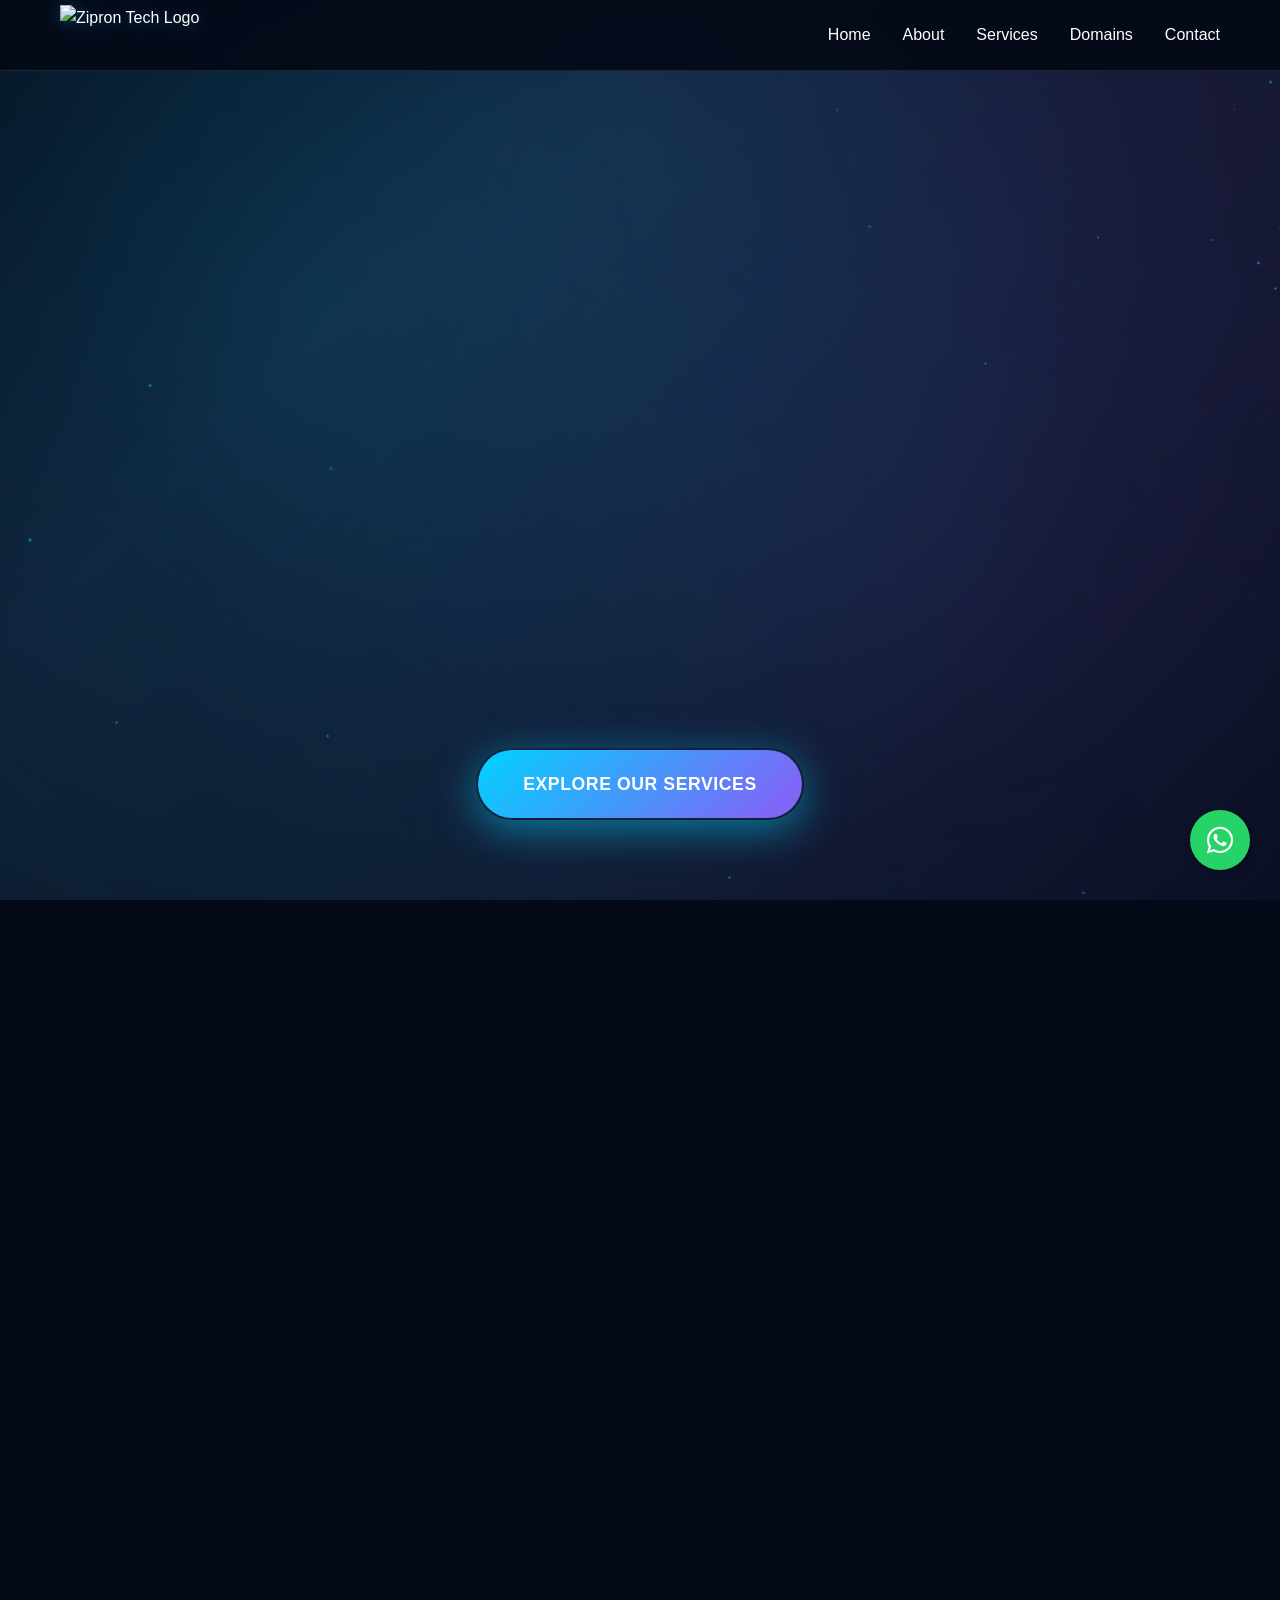
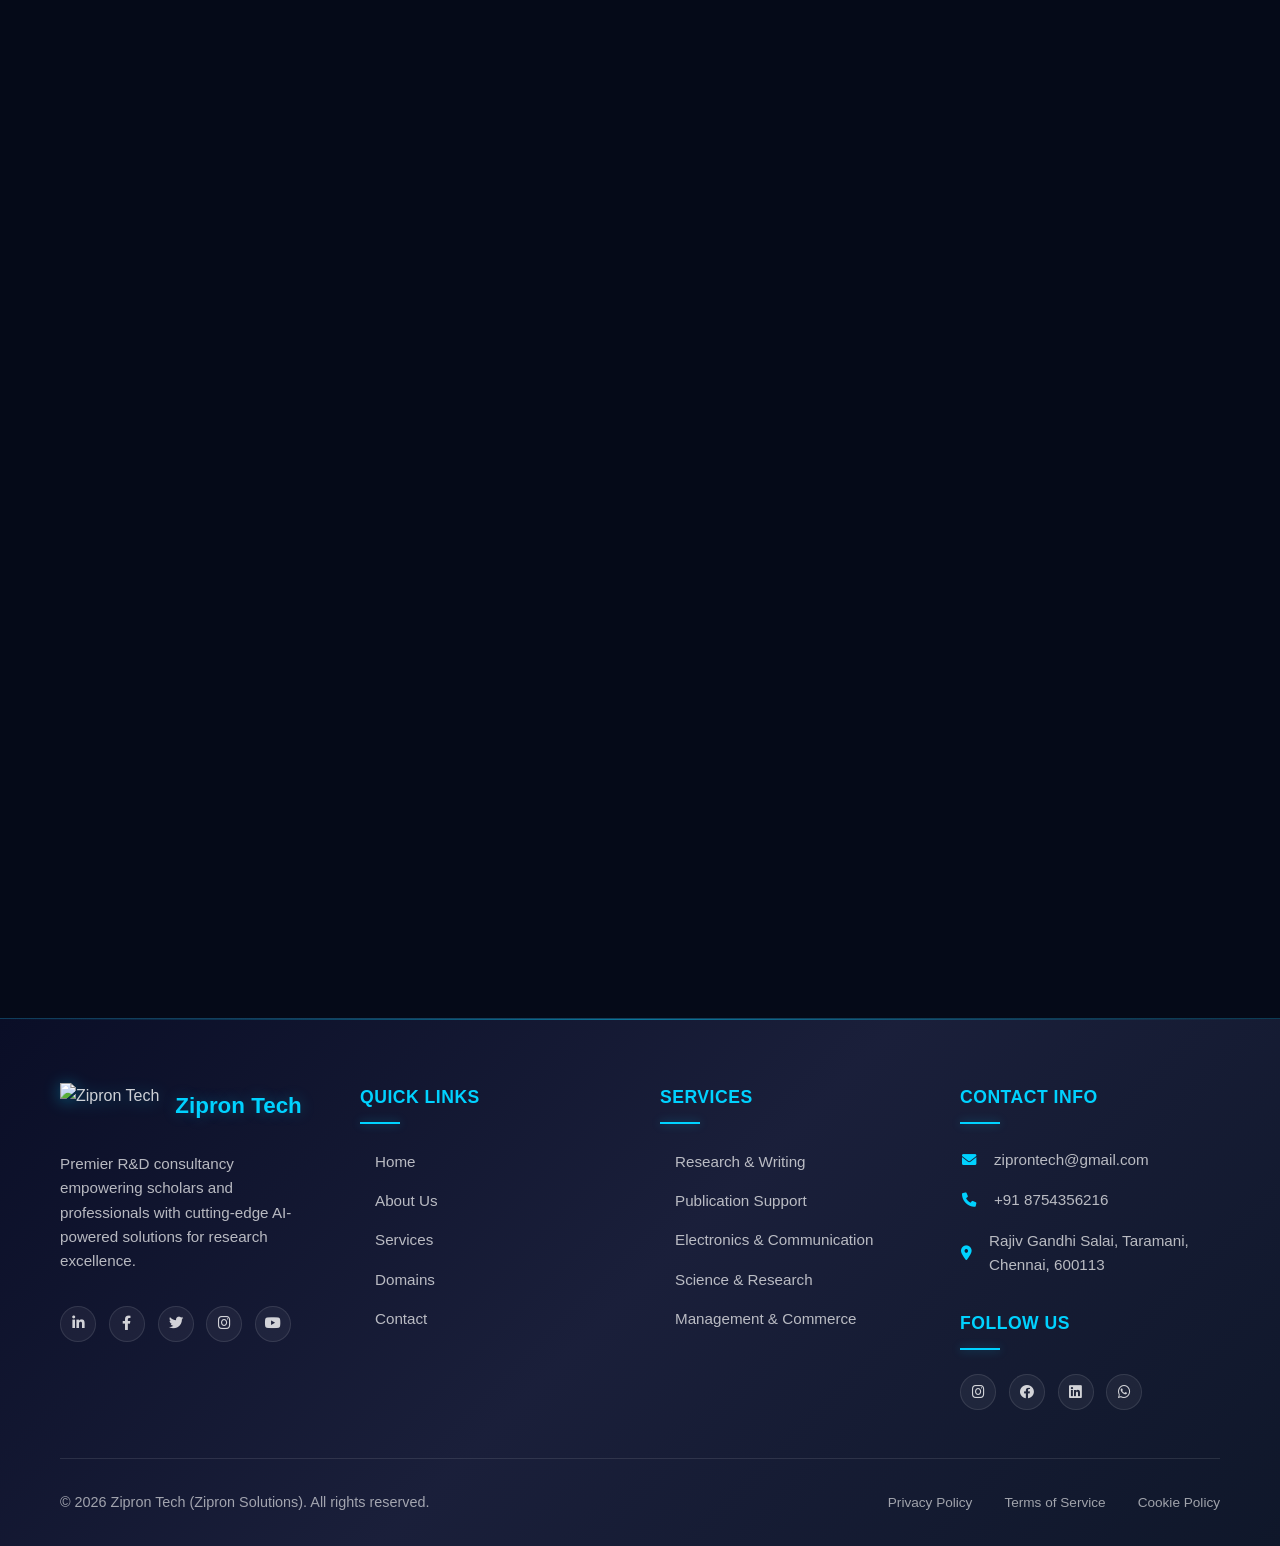
==== index.html @ ecd7d865 "Add files via upload" ====
<!DOCTYPE html>
<html lang="en">
<head>
    <meta charset="UTF-8">
    <meta name="viewport" content="width=device-width, initial-scale=1.0">
    <title>Zipron Tech - Smart Solutions. Faster Results.</title>
    <link rel="stylesheet" href="styles.css">
    <link href="https://cdnjs.cloudflare.com/ajax/libs/font-awesome/6.0.0/css/all.min.css" rel="stylesheet">
</head>
<body>
    <!-- Header & Navigation -->
    <header class="navbar">
        <div class="nav-container">
            <div class="logo">
                <img src="images/re.png" alt="Zipron Tech Logo" class="logo-img">
            </div>
            <nav class="nav-menu">
                <ul>
                    <li><a href="#home" class="nav-link">Home</a></li>
                    <li><a href="#about" class="nav-link">About</a></li>
                    <li><a href="#services" class="nav-link">Services</a></li>
                    <li><a href="#domains" class="nav-link">Domains</a></li>
                    <li><a href="#contact" class="nav-link">Contact</a></li>
                </ul>
            </nav>
            <div class="hamburger">
                <span class="bar"></span>
                <span class="bar"></span>
                <span class="bar"></span>
            </div>
        </div>
    </header>

    <!-- Hero Section -->
    <section id="home" class="hero">
        <div class="hero-bg">
            <img src="images/im.jpeg" alt="Zipron Tech Background" class="hero-bg-image">
        </div>
        <div class="hero-content">
            <a href="#services" class="cta-button">Explore Our Services</a>
        </div>
    </section>

    <!-- About Us Section -->
    <section id="about" class="about section">
        <div class="container">
            <h2 class="section-title">About Us</h2>
            <div class="about-content">
                <div class="about-card glass-card">
                    <div class="card-icon">
                        <i class="fas fa-rocket"></i>
                    </div>
                    <h3>Who We Are</h3>
                    <p>A premier R&D consultancy empowering scholars, PhD candidates, and professionals with cutting-edge research solutions.</p>
                </div>
                <div class="about-card glass-card">
                    <div class="card-icon">
                        <i class="fas fa-bullseye"></i>
                    </div>
                    <h3>Our Mission</h3>
                    <p>To be a trusted research partner delivering excellence, innovation, and affordability in academic and professional research.</p>
                </div>
                <div class="about-card glass-card">
                    <div class="card-icon">
                        <i class="fas fa-eye"></i>
                    </div>
                    <h3>Our Vision</h3>
                    <p>To be a globally recognized leader in PhD research consultancy, transforming ideas into impactful research outcomes.</p>
                </div>
            </div>
        </div>
    </section>

    <!-- Services Section -->
    <section id="services" class="services section">
        <div class="container">
            <h2 class="section-title">Our Services</h2>
            <div class="services-grid">
                <div class="service-category glass-card">
                    <div class="service-image">
                        <img src="images/ research.jpeg" alt="Research & Writing Services">
                    </div>
                    <h3><i class="fas fa-pen-nib"></i> Research & Writing</h3>
                    <ul>
                        <li>Review Papers</li>
                        <li>Thesis Writing</li>
                        <li>Synopsis Preparation</li>
                        <li>Proposal Writing</li>
                    </ul>
                </div>
                <div class="service-category glass-card">
                    <div class="service-image">
                        <img src="images/jr.jpeg" alt="Publication Support Services">
                    </div>
                    <h3><i class="fas fa-book-open"></i> Publication Support</h3>
                    <ul>
                        <li>Scopus/SCI/UGC Formatting</li>
                        <li>Plagiarism Checking</li>
                        <li>Reviewer Comment Handling</li>
                        <li>Journal Selection</li>
                    </ul>
                </div>
                <div class="service-category glass-card">
                    <div class="service-image">
                        <img src="images/el.jpeg" alt="Electronics & Communication Services">
                    </div>
                    <h3><i class="fas fa-microchip"></i> Electronics & Communication</h3>
                    <ul>
                        <li>Circuit Design</li>
                        <li>VLSI Design</li>
                        <li>Signal Processing</li>
                        <li>Communication Systems</li>
                    </ul>
                </div>
                <div class="service-category glass-card">
                    <div class="service-image">
                        <img src="images/sci.jpeg" alt="Science & Research Services">
                    </div>
                    <h3><i class="fas fa-flask"></i> Science & Research</h3>
                    <ul>
                        <li>Laboratory Research</li>
                        <li>Data Analysis</li>
                        <li>Experimental Design</li>
                        <li>Scientific Writing</li>
                    </ul>
                </div>
                <div class="service-category glass-card">
                    <div class="service-image">
                        <img src="images/mn.jpeg" alt="Management & Commerce Services">
                    </div>
                    <h3><i class="fas fa-briefcase"></i> Management & Commerce</h3>
                    <ul>
                        <li>Business Analysis</li>
                        <li>Market Research</li>
                        <li>Financial Modeling</li>
                        <li>Strategic Planning</li>
                    </ul>
                </div>
                <div class="service-category glass-card">
                    <div class="service-image">
                        <img src="images/art.jpeg" alt="Arts, Humanities & Other Fields">
                    </div>
                    <h3><i class="fas fa-palette"></i> Arts, Humanities & Other Fields</h3>
                    <ul>
                        <li>Literature Review</li>
                        <li>Cultural Studies</li>
                        <li>Creative Writing</li>
                        <li>Critical Analysis</li>
                    </ul>
                </div>
            </div>
        </div>
    </section>

    <!-- Domains Section -->
    <section id="domains" class="domains section">
        <div class="container">
            <h2 class="section-title">Specialized Domains</h2>
            <div class="domain-tabs">
                <button class="tab-btn active" data-tab="engineering">Engineering</button>
                <button class="tab-btn" data-tab="science">Science</button>
                <button class="tab-btn" data-tab="management">Management</button>
                <button class="tab-btn" data-tab="arts">Arts</button>
            </div>
            <div class="domain-content">
                <div class="tab-content active" id="engineering">
                    <div class="domain-grid">
                        <div class="domain-item glass-card">CSE</div>
                        <div class="domain-item glass-card">IT</div>
                        <div class="domain-item glass-card">AI & Data Science</div>
                        <div class="domain-item glass-card">ECE</div>
                        <div class="domain-item glass-card">EEE</div>
                        <div class="domain-item glass-card">Mechanical</div>
                        <div class="domain-item glass-card">Civil</div>
                    </div>
                </div>
                <div class="tab-content" id="science">
                    <div class="domain-grid">
                        <div class="domain-item glass-card">Physics</div>
                        <div class="domain-item glass-card">Chemistry</div>
                        <div class="domain-item glass-card">Mathematics</div>
                        <div class="domain-item glass-card">Biotechnology</div>
                        <div class="domain-item glass-card">Microbiology</div>
                        <div class="domain-item glass-card">Environmental Science</div>
                    </div>
                </div>
                <div class="tab-content" id="management">
                    <div class="domain-grid">
                        <div class="domain-item glass-card">Finance</div>
                        <div class="domain-item glass-card">Marketing</div>
                        <div class="domain-item glass-card">Human Resources</div>
                        <div class="domain-item glass-card">Commerce</div>
                    </div>
                </div>
                <div class="tab-content" id="arts">
                    <div class="domain-grid">
                        <div class="domain-item glass-card">English Literature</div>
                        <div class="domain-item glass-card">History</div>
                        <div class="domain-item glass-card">Sociology</div>
                        <div class="domain-item glass-card">Psychology</div>
                    </div>
                </div>
            </div>
        </div>
    </section>

    <!-- Contact Section -->
    <section id="contact" class="contact section">
        <div class="container">
            <h2 class="section-title">Get In Touch</h2>
            <div class="contact-content">
                <div class="contact-info glass-card">
                    <h3>Contact Information</h3>
                    <div class="contact-item-wrapper">
                        <a href="mailto:ziprontech@gmail.com" class="contact-link">
                            <i class="fas fa-envelope"></i>
                            <span>ziprontech@gmail.com</span>
                        </a>
                    </div>
                    <div class="contact-item-wrapper">
                        <a href="tel:+919488791742" class="contact-link">
                            <i class="fas fa-phone"></i>
                            <span>+91 94887 91742</span>
                        </a>
                    </div>
                    <div class="contact-item-wrapper">
                        <div class="contact-static">
                            <i class="fas fa-map-marker-alt"></i>
                            <span>Rajiv Gandhi Salai, Taramani, Chennai, 600113</span>
                        </div>
                    </div>
                </div>
            <div class="card-icon">
    <h3>Send Us a Message</h3>
    <form action="mailto:ziprontech@gmail.com" method="POST" enctype="text/plain">
        <div class="form-group">
            <input type="text" name="name" placeholder="Your Name" required>
        </div>
        <div class="form-group">
            <input type="email" name="email" placeholder="Your Email" required>
        </div>
        <div class="form-group">
            <input type="text" name="subject" placeholder="Subject" required>
        </div>
        <div class="form-group">
            <textarea name="message" placeholder="Your Message" rows="5" required></textarea>
        </div>
        <button type="submit" class="submit-btn">Send Message</button>
    </form>
</div>
            </div>
        </div>
    </section>

    <!-- Footer -->
    <footer class="footer">
        <div class="container">
            <div class="footer-content">
                <div class="footer-section">
                    <div class="footer-logo">
                        <img src="images/re.png" alt="Zipron Tech" class="footer-logo-img">
                        <h3>Zipron Tech</h3>
                    </div>
                    <p class="footer-description">
                        Premier R&D consultancy empowering scholars and professionals with cutting-edge AI-powered solutions for research excellence.
                    </p>
                    <div class="social-links">
                        <a href="https://www.linkedin.com/in/zipron-tech-a8778b3bb" class="social-link" target="_blank"><i class="fab fa-linkedin-in"></i></a>
                        <a href="#" class="social-link"><i class="fab fa-facebook-f"></i></a>
                        <a href="#" class="social-link"><i class="fab fa-twitter"></i></a>
                        <a href="#" class="social-link"><i class="fab fa-instagram"></i></a>
                        <a href="#" class="social-link"><i class="fab fa-youtube"></i></a>
                    </div>
                </div>

                <div class="footer-section">
                    <h4 class="footer-title">Quick Links</h4>
                    <ul class="footer-links">
                        <li><a href="#home">Home</a></li>
                        <li><a href="#about">About Us</a></li>
                        <li><a href="#services">Services</a></li>
                        <li><a href="#domains">Domains</a></li>
                        <li><a href="#contact">Contact</a></li>
                    </ul>
                </div>

                <div class="footer-section">
                    <h4 class="footer-title">Services</h4>
                    <ul class="footer-links">
                        <li><a href="#services">Research & Writing</a></li>
                        <li><a href="#services">Publication Support</a></li>
                        <li><a href="#services">Electronics & Communication</a></li>
                        <li><a href="#services">Science & Research</a></li>
                        <li><a href="#services">Management & Commerce</a></li>
                    </ul>
                </div>

                
                <div class="footer-section">
                    <h4 class="footer-title">Contact Info</h4>
                    <div class="contact-info">
                        <div class="contact-item">
                            <i class="fas fa-envelope"></i>
                            <span>ziprontech@gmail.com</span>
                        </div>
                        <div class="contact-item">
                            <i class="fas fa-phone"></i>
                            <span>+91 8754356216</span>
                        </div>
                        <div class="contact-item">
                            <i class="fas fa-map-marker-alt"></i>
                            <span>Rajiv Gandhi Salai, Taramani, Chennai, 600113</span>
                        </div>
                    </div>
                    
                    <h4 class="footer-title" style="margin-top: 2rem;">Follow Us</h4>
                    <div class="social-links">
                        <a href="https://instagram.com/ziprontech" target="_blank" rel="noopener noreferrer" class="social-link">
                            <i class="fab fa-instagram"></i>
                        </a>
                        <a href="https://facebook.com/ziprontech" target="_blank" rel="noopener noreferrer" class="social-link">
                            <i class="fab fa-facebook"></i>
                        </a>
                        <a href="https://linkedin.com/company/ziprontech" target="_blank" rel="noopener noreferrer" class="social-link">
                            <i class="fab fa-linkedin"></i>
                        </a>
                        <a href="https://wa.me/918754356216" target="_blank" rel="noopener noreferrer" class="social-link">
                            <i class="fab fa-whatsapp"></i>
                        </a>
                    </div>
                </div>
            </div>

            <div class="footer-bottom">
                <div class="footer-bottom-left">
                    <p>&copy; 2026 Zipron Tech (Zipron Solutions). All rights reserved.</p>
                </div>
                <div class="footer-bottom-right">
                    <a href="#" class="footer-link">Privacy Policy</a>
                    <a href="#" class="footer-link">Terms of Service</a>
                    <a href="#" class="footer-link">Cookie Policy</a>
                </div>
            </div>
        </div>
    </footer>

    <!-- WhatsApp Floating Button -->
    <a href="https://wa.me/918754356216?text=Hi%20Zipron%20Tech,%20I%20am%20interested%20in%20your%20services" 
       class="whatsapp-float" 
       target="_blank" 
       title="Chat with us on WhatsApp">
        <i class="fab fa-whatsapp"></i>
    </a>

    <script src="script.js"></script>
</body>
</html>
---- styles.css ----
/* Reset and Base Styles */
* {
    margin: 0;
    padding: 0;
    box-sizing: border-box;
}

:root {
    --primary-color: #050a18;
    --secondary-color: #00d2ff;
    --accent-color: #8b5cf6;
    --text-light: #ffffff;
    --text-muted: #94a3b8;
    --glass-bg: rgba(255, 255, 255, 0.05);
    --glass-border: rgba(255, 255, 255, 0.1);
}

html {
    scroll-behavior: smooth;
}

body {
    font-family: 'Segoe UI', Tahoma, Geneva, Verdana, sans-serif;
    background-color: var(--primary-color);
    color: var(--text-light);
    line-height: 1.6;
    overflow-x: hidden;
}

.container {
    max-width: 1200px;
    margin: 0 auto;
    padding: 0 20px;
}

.section {
    padding: 80px 0;
}

.section-title {
    text-align: center;
    font-size: 2.5rem;
    margin-bottom: 3rem;
    color: var(--secondary-color);
    text-shadow: 0 0 20px rgba(0, 210, 255, 0.5);
}

/* Glassmorphism Card */
.glass-card {
    background: var(--glass-bg);
    backdrop-filter: blur(10px);
    border: 1px solid var(--glass-border);
    border-radius: 15px;
    padding: 2rem;
    transition: all 0.4s cubic-bezier(0.175, 0.885, 0.32, 1.275);
    position: relative;
    overflow: hidden;
}

.glass-card::before {
    content: '';
    position: absolute;
    top: 0;
    left: -100%;
    width: 100%;
    height: 100%;
    background: linear-gradient(90deg, transparent, rgba(255, 255, 255, 0.1), transparent);
    transition: left 0.6s;
}

.glass-card:hover::before {
    left: 100%;
}

.glass-card:hover {
    transform: translateY(-8px) scale(1.02);
    box-shadow: 0 20px 40px rgba(0, 210, 255, 0.4);
    border-color: var(--secondary-color);
    background: rgba(255, 255, 255, 0.08);
}

/* Navigation */
.navbar {
    position: fixed;
    top: 0;
    width: 100%;
    background: rgba(5, 10, 24, 0.95);
    backdrop-filter: blur(10px);
    border-bottom: 1px solid var(--glass-border);
    z-index: 1000;
    transition: all 0.3s ease;
}

.nav-container {
    max-width: 1200px;
    margin: 0 auto;
    padding: 0 20px;
    display: flex;
    justify-content: space-between;
    align-items: center;
    height: 70px;
}

.logo {
    display: flex;
    align-items: center;
    gap: 0.5rem;
}

.logo-img {
    height: 60px;
    width: auto;
    transition: all 0.3s ease;
    background: transparent;
    border: none;
    border-radius: 0;
    padding: 0;
    filter: drop-shadow(0 2px 8px rgba(0, 210, 255, 0.3));
}

.logo-img:hover {
    transform: scale(1.1);
    filter: drop-shadow(0 4px 15px rgba(0, 210, 255, 0.5));
}

.logo h2 {
    color: var(--secondary-color);
    font-size: 1.5rem;
    text-shadow: 0 0 10px rgba(0, 210, 255, 0.5);
}

.nav-menu ul {
    display: flex;
    list-style: none;
    gap: 2rem;
}

.nav-link {
    color: var(--text-light);
    text-decoration: none;
    font-weight: 500;
    transition: all 0.3s ease;
    position: relative;
}

.nav-link:hover {
    color: var(--secondary-color);
}

.nav-link::after {
    content: '';
    position: absolute;
    bottom: -5px;
    left: 0;
    width: 0;
    height: 2px;
    background: var(--secondary-color);
    transition: width 0.3s ease;
}

.nav-link:hover::after {
    width: 100%;
}

.hamburger {
    display: none;
    flex-direction: column;
    cursor: pointer;
}

.bar {
    width: 25px;
    height: 3px;
    background: var(--text-light);
    margin: 3px 0;
    transition: 0.3s;
}

/* Hero Section */
.hero {
    height: 100vh;
    display: flex;
    align-items: center;
    justify-content: center;
    position: relative;
    overflow: hidden;
    text-align: center;
    min-height: 600px;
}

.hero-bg {
    position: absolute;
    top: 0;
    left: 0;
    width: 100%;
    height: 100%;
    z-index: -2;
    background: 
        linear-gradient(135deg, rgba(5, 10, 24, 0.3), rgba(26, 31, 58, 0.2)),
        linear-gradient(45deg, rgba(0, 210, 255, 0.1), rgba(139, 92, 246, 0.1));
}

.hero-bg-image {
    width: 100%;
    height: 100%;
    object-fit: cover;
    object-position: center;
    filter: 
        brightness(0.85) 
        contrast(1.15) 
        saturate(1.3);
    transform: scale(1.05);
    animation: 
        slowZoom 30s ease-in-out infinite alternate,
        subtleMove 20s ease-in-out infinite;
    image-rendering: -webkit-optimize-contrast;
    backface-visibility: hidden;
    perspective: 1000px;
    position: absolute;
    top: 0;
    left: 0;
    z-index: 1;
}

@keyframes slowZoom {
    0% { transform: scale(1.08) translateX(0px); }
    50% { transform: scale(1.12) translateX(10px); }
    100% { transform: scale(1.08) translateX(-10px); }
}

@keyframes subtleMove {
    0%, 100% { transform: scale(1.08) translateY(0px); }
    50% { transform: scale(1.08) translateY(-5px); }
}

.hero-bg::before {
    content: '';
    position: absolute;
    top: 0;
    left: 0;
    width: 100%;
    height: 100%;
    background: 
        linear-gradient(135deg, 
            rgba(5, 10, 24, 0.7) 0%, 
            rgba(26, 31, 58, 0.5) 30%,
            rgba(15, 23, 42, 0.6) 70%,
            rgba(5, 10, 24, 0.8) 100%);
    z-index: 1;
    backdrop-filter: blur(2px);
    -webkit-backdrop-filter: blur(2px);
}

.hero-bg::after {
    content: '';
    position: absolute;
    top: 0;
    left: 0;
    width: 100%;
    height: 100%;
    background: 
        radial-gradient(circle at 25% 35%, rgba(0, 210, 255, 0.12) 0%, transparent 70%),
        radial-gradient(circle at 75% 65%, rgba(139, 92, 246, 0.08) 0%, transparent 70%),
        radial-gradient(circle at 50% 15%, rgba(0, 210, 255, 0.06) 0%, transparent 60%),
        radial-gradient(circle at 80% 20%, rgba(139, 92, 246, 0.04) 0%, transparent 50%);
    z-index: 2;
    animation: shimmer 8s ease-in-out infinite alternate;
    pointer-events: none;
}

@keyframes shimmer {
    0%, 100% { opacity: 0.8; }
    50% { opacity: 1; }
}

.hero-content {
    text-align: center;
    z-index: 3;
    animation: fadeInScale 1.8s cubic-bezier(0.175, 0.885, 0.32, 1.275);
    max-width: 800px;
    padding: 0 20px;
    position: relative;
    display: flex;
    flex-direction: column;
    align-items: center;
    justify-content: flex-end;
    gap: 3rem;
    height: 100%;
    min-height: 600px;
    padding-bottom: 80px;
}

@keyframes slideUp {
    from {
        opacity: 0;
        transform: translateY(20px);
    }
    to {
        opacity: 1;
        transform: translateY(0);
    }
}

/* Model UI Animations */
@keyframes modelFloat {
    0%, 100% { transform: translateY(0); }
    50% { transform: translateY(-15px); }
}

@keyframes shimmerLine {
    0% { transform: translateX(-100%); }
    100% { transform: translateX(100%); }
}

@keyframes avatarPulse {
    0%, 100% { box-shadow: 0 0 20px rgba(0, 210, 255, 0.5); }
    50% { box-shadow: 0 0 40px rgba(0, 210, 255, 0.8); }
}

.hero-banner {
    margin-bottom: 2rem;
    animation: float 4s ease-in-out infinite;
}

.hero-logo {
    height: 120px;
    width: auto;
    filter: drop-shadow(0 0 30px rgba(0, 210, 255, 0.8));
    transition: all 0.4s cubic-bezier(0.175, 0.885, 0.32, 1.275);
    background: transparent;
    border: none;
    border-radius: 0;
    max-width: 100%;
    animation: float 4s ease-in-out infinite, glow 3s ease-in-out infinite;
}

.hero-logo:hover {
    transform: scale(1.1) rotate(2deg);
    filter: drop-shadow(0 0 50px rgba(0, 210, 255, 1));
}

.hero-title {
    font-size: clamp(2rem, 8vw, 4rem);
    font-weight: bold;
    margin-bottom: 1rem;
    background: linear-gradient(135deg, var(--secondary-color), var(--accent-color));
    -webkit-background-clip: text;
    -webkit-text-fill-color: transparent;
    background-clip: text;
    text-shadow: 0 0 30px rgba(0, 210, 255, 0.5);
    animation: slideInDown 0.8s ease-out 0.3s both, pulse 4s ease-in-out infinite 2s;
    line-height: 1.2;
}

.hero-subtitle {
    font-size: clamp(1.2rem, 3.5vw, 1.5rem);
    color: rgba(255, 255, 255, 0.95);
    animation: slideInDown 0.8s ease-out 0.6s both;
    line-height: 1.7;
    max-width: 700px;
    margin: 0;
    font-weight: 500;
    letter-spacing: 0.4px;
    text-shadow: 0 3px 6px rgba(0, 0, 0, 0.4), 0 0 20px rgba(0, 210, 255, 0.3);
    background: linear-gradient(135deg, rgba(255, 255, 255, 0.1), rgba(255, 255, 255, 0.05));
    padding: 1.5rem 2rem;
    border-radius: 15px;
    backdrop-filter: blur(10px);
    border: 1px solid rgba(255, 255, 255, 0.1);
}

.cta-button {
    display: inline-block;
    padding: 20px 45px;
    background: linear-gradient(135deg, var(--secondary-color), var(--accent-color));
    color: var(--text-light);
    text-decoration: none;
    border-radius: 50px;
    font-weight: 700;
    font-size: 1.1rem;
    letter-spacing: 0.6px;
    transition: all 0.4s cubic-bezier(0.175, 0.885, 0.32, 1.275);
    box-shadow: 0 10px 40px rgba(0, 210, 255, 0.5);
    animation: slideInDown 0.8s ease-out 0.9s both, glow 3s ease-in-out infinite 3s;
    position: relative;
    overflow: hidden;
    border: 2px solid transparent;
    background-clip: padding-box;
    text-transform: uppercase;
}

.cta-button::before {
    content: '';
    position: absolute;
    top: 0;
    left: -100%;
    width: 100%;
    height: 100%;
    background: linear-gradient(90deg, transparent, rgba(255, 255, 255, 0.3), transparent);
    transition: left 0.6s;
}

.cta-button:hover::before {
    left: 100%;
}

.cta-button:hover {
    transform: translateY(-10px) scale(1.08);
    box-shadow: 0 25px 60px rgba(0, 210, 255, 0.8);
    border-color: rgba(0, 210, 255, 0.6);
    background: linear-gradient(135deg, var(--accent-color), var(--secondary-color));
}

/* About Section */
.about-content {
    display: grid;
    grid-template-columns: repeat(auto-fit, minmax(300px, 1fr));
    gap: 2rem;
}

.about-card {
    text-align: center;
}

.card-icon {
    font-size: 3rem;
    color: var(--secondary-color);
    margin-bottom: 1rem;
}

.about-card h3 {
    color: var(--secondary-color);
    margin-bottom: 1rem;
}

/* Services Section */
.services-grid {
    display: grid;
    grid-template-columns: repeat(auto-fit, minmax(350px, 1fr));
    gap: 2rem;
    margin-top: 2rem;
}

.service-category {
    text-align: center;
    transition: all 0.4s cubic-bezier(0.175, 0.885, 0.32, 1.275);
}

.service-image {
    width: 100%;
    height: 200px;
    overflow: hidden;
    border-radius: 10px;
    margin-bottom: 1.5rem;
    position: relative;
}

.service-image img {
    width: 100%;
    height: 100%;
    object-fit: cover;
    transition: all 0.4s cubic-bezier(0.175, 0.885, 0.32, 1.275);
}

.service-image::before {
    content: '';
    position: absolute;
    top: 0;
    left: 0;
    width: 100%;
    height: 100%;
    background: linear-gradient(135deg, rgba(0, 210, 255, 0.1), rgba(139, 92, 246, 0.1));
    z-index: 1;
    opacity: 0;
    transition: opacity 0.3s ease;
}

.service-category:hover .service-image::before {
    opacity: 1;
}

.service-category:hover .service-image img {
    transform: scale(1.1);
    filter: brightness(1.1);
}

.service-category h3 {
    font-size: 1.3rem;
    margin-bottom: 1rem;
    color: var(--secondary-color);
    display: flex;
    align-items: center;
    justify-content: center;
    gap: 0.5rem;
}

.service-category ul {
    list-style: none;
    padding: 0;
}

.service-category li {
    padding: 0.5rem 0;
    border-bottom: 1px solid var(--glass-border);
    transition: all 0.3s ease;
}

.service-category li:last-child {
    border-bottom: none;
}

.service-category li:hover {
    color: var(--secondary-color);
    padding-left: 10px;
}

.service-category li::before {
    content: '▸';
    position: absolute;
    left: 0;
    color: var(--secondary-color);
}

/* Domains Section */
.domain-tabs {
    display: flex;
    justify-content: center;
    gap: 1rem;
    margin-bottom: 2rem;
    flex-wrap: wrap;
}

.tab-btn {
    padding: 12px 24px;
    background: var(--glass-bg);
    border: 1px solid var(--glass-border);
    color: var(--text-light);
    border-radius: 25px;
    cursor: pointer;
    transition: all 0.3s ease;
    backdrop-filter: blur(10px);
}

.tab-btn:hover,
.tab-btn.active {
    background: linear-gradient(135deg, var(--secondary-color), var(--accent-color));
    border-color: var(--secondary-color);
    transform: translateY(-2px);
}

.tab-content {
    display: none;
}

.tab-content.active {
    display: block;
    animation: fadeIn 0.5s ease;
}

.domain-grid {
    display: grid;
    grid-template-columns: repeat(auto-fit, minmax(150px, 1fr));
    gap: 1rem;
}

.domain-item {
    text-align: center;
    padding: 1.5rem;
    font-weight: bold;
    color: var(--secondary-color);
    cursor: pointer;
    transition: all 0.3s ease;
}

.domain-item:hover {
    transform: scale(1.05);
    border-color: var(--accent-color);
}

/* Contact Section */
.contact-content {
    display: grid;
    grid-template-columns: repeat(auto-fit, minmax(350px, 1fr));
    gap: 2rem;
}

.contact-info h3,
.contact-form h3 {
    color: var(--secondary-color);
    margin-bottom: 1.5rem;
}

.contact-item-wrapper {
    margin-bottom: 1.5rem;
}

.contact-link {
    display: flex;
    align-items: center;
    gap: 1rem;
    color: var(--text-light);
    text-decoration: none;
    padding: 12px 16px;
    background: rgba(255, 255, 255, 0.05);
    border: 1px solid var(--glass-border);
    border-radius: 10px;
    transition: all 0.3s ease;
    position: relative;
    overflow: hidden;
}

.contact-link::before {
    content: '';
    position: absolute;
    top: 0;
    left: -100%;
    width: 100%;
    height: 100%;
    background: linear-gradient(90deg, transparent, rgba(0, 210, 255, 0.1), transparent);
    transition: left 0.6s;
}

.contact-link:hover::before {
    left: 100%;
}

.contact-link:hover {
    color: var(--secondary-color);
    background: rgba(0, 210, 255, 0.1);
    border-color: var(--secondary-color);
    transform: translateX(5px);
    box-shadow: 0 5px 15px rgba(0, 210, 255, 0.2);
}

.contact-static {
    display: flex;
    align-items: center;
    gap: 1rem;
    color: var(--text-muted);
    padding: 12px 16px;
}

.contact-link i,
.contact-static i {
    color: var(--secondary-color);
    width: 20px;
    text-align: center;
    font-size: 1.1rem;
}

.contact-link span,
.contact-static span {
    font-size: 1rem;
    font-weight: 500;
}

.form-group {
    margin-bottom: 1.5rem;
}

.form-group input,
.form-group textarea {
    width: 100%;
    padding: 12px;
    background: var(--glass-bg);
    border: 1px solid var(--glass-border);
    border-radius: 8px;
    color: var(--text-light);
    font-family: inherit;
    transition: all 0.3s ease;
}

.form-group input:focus,
.form-group textarea:focus {
    outline: none;
    border-color: var(--secondary-color);
    box-shadow: 0 0 10px rgba(0, 210, 255, 0.3);
}

.form-group input::placeholder,
.form-group textarea::placeholder {
    color: var(--text-muted);
}

.submit-btn {
    width: 100%;
    padding: 15px;
    background: linear-gradient(135deg, var(--secondary-color), var(--accent-color));
    color: var(--text-light);
    border: none;
    border-radius: 8px;
    font-weight: bold;
    cursor: pointer;
    transition: all 0.3s ease;
}

.submit-btn:hover {
    transform: translateY(-2px);
    box-shadow: 0 5px 20px rgba(0, 210, 255, 0.4);
}

/* Footer */
.footer {
    background: linear-gradient(135deg, #0a0e27 0%, #1a1f3a 50%, #0f172a 100%);
    color: rgba(255, 255, 255, 0.8);
    padding: 4rem 0 2rem;
    border-top: 1px solid rgba(0, 210, 255, 0.2);
    position: relative;
}

.footer::before {
    content: '';
    position: absolute;
    top: 0;
    left: 0;
    right: 0;
    height: 1px;
    background: linear-gradient(90deg, transparent, rgba(0, 210, 255, 0.5), transparent);
}

.footer-content {
    display: grid;
    grid-template-columns: repeat(auto-fit, minmax(250px, 1fr));
    gap: 2.5rem;
    margin-bottom: 3rem;
}

.footer-section {
    animation: fadeInUp 0.8s ease-out;
}

.footer-logo {
    display: flex;
    align-items: center;
    gap: 1rem;
    margin-bottom: 1.5rem;
}

.footer-logo-img {
    height: 45px;
    width: auto;
    filter: drop-shadow(0 2px 8px rgba(0, 210, 255, 0.4));
}

.footer-logo h3 {
    color: var(--secondary-color);
    font-size: 1.4rem;
    margin: 0;
    font-weight: 700;
    text-shadow: 0 0 15px rgba(0, 210, 255, 0.3);
}

.footer-description {
    line-height: 1.6;
    margin-bottom: 2rem;
    color: rgba(255, 255, 255, 0.7);
    font-size: 0.95rem;
}

.social-links {
    display: flex;
    gap: 0.8rem;
}

.social-link {
    display: flex;
    align-items: center;
    justify-content: center;
    width: 36px;
    height: 36px;
    background: rgba(255, 255, 255, 0.05);
    border: 1px solid rgba(255, 255, 255, 0.1);
    border-radius: 50%;
    color: rgba(255, 255, 255, 0.8);
    text-decoration: none;
    transition: all 0.3s ease;
    font-size: 0.9rem;
}

.social-link:hover {
    background: var(--secondary-color);
    transform: translateY(-3px);
    box-shadow: 0 8px 20px rgba(0, 210, 255, 0.3);
    border-color: var(--secondary-color);
}

.footer-title {
    color: var(--secondary-color);
    font-size: 1.1rem;
    margin-bottom: 1.5rem;
    position: relative;
    padding-bottom: 0.8rem;
    font-weight: 600;
    text-transform: uppercase;
    letter-spacing: 0.5px;
}

.footer-title::after {
    content: '';
    position: absolute;
    bottom: 0;
    left: 0;
    width: 40px;
    height: 2px;
    background: var(--secondary-color);
    box-shadow: 0 0 10px rgba(0, 210, 255, 0.4);
}

.footer-links {
    list-style: none;
    padding: 0;
}

.footer-links li {
    margin-bottom: 0.8rem;
}

.footer-links a {
    color: rgba(255, 255, 255, 0.7);
    text-decoration: none;
    transition: all 0.3s ease;
    display: inline-flex;
    align-items: center;
    font-size: 0.95rem;
}

.footer-links a:hover {
    color: var(--secondary-color);
    transform: translateX(5px);
}

.footer-links a::before {
    content: '▸';
    margin-right: 0.5rem;
    opacity: 0;
    transition: all 0.3s ease;
    font-size: 0.8rem;
}

.footer-links a:hover::before {
    opacity: 1;
}

.contact-info {
    margin-bottom: 0;
}

.contact-item {
    display: flex;
    align-items: center;
    gap: 1rem;
    margin-bottom: 1rem;
    color: rgba(255, 255, 255, 0.7);
    font-size: 0.95rem;
}

.contact-item:last-child {
    margin-bottom: 0;
}

.contact-item i {
    color: var(--secondary-color);
    width: 18px;
    text-align: center;
    font-size: 0.9rem;
}

.footer-bottom {
    display: flex;
    justify-content: space-between;
    align-items: center;
    padding-top: 2rem;
    border-top: 1px solid rgba(255, 255, 255, 0.1);
    flex-wrap: wrap;
    gap: 1rem;
}

.footer-bottom-left p {
    margin: 0;
    color: rgba(255, 255, 255, 0.6);
    font-size: 0.9rem;
}

.footer-bottom-right {
    display: flex;
    gap: 2rem;
}

.footer-link {
    color: rgba(255, 255, 255, 0.6);
    text-decoration: none;
    font-size: 0.85rem;
    transition: all 0.3s ease;
    font-weight: 500;
}

.footer-link:hover {
    color: var(--secondary-color);
}

/* Enhanced Animations */
@keyframes fadeInScale {
    from {
        opacity: 0;
        transform: translateY(-30px) scale(0.95);
    }
    to {
        opacity: 1;
        transform: translateY(0) scale(1);
    }
}

@keyframes fadeInDown {
    from {
        opacity: 0;
        transform: translateY(-50px);
    }
    to {
        opacity: 1;
        transform: translateY(0);
    }
}

@keyframes fadeInUp {
    from {
        opacity: 0;
        transform: translateY(50px);
    }
    to {
        opacity: 1;
        transform: translateY(0);
    }
}

@keyframes fadeIn {
    from {
        opacity: 0;
    }
    to {
        opacity: 1;
    }
}

@keyframes slideInLeft {
    from {
        opacity: 0;
        transform: translateX(-100px);
    }
    to {
        opacity: 1;
        transform: translateX(0);
    }
}

@keyframes slideInRight {
    from {
        opacity: 0;
        transform: translateX(100px);
    }
    to {
        opacity: 1;
        transform: translateX(0);
    }
}

@keyframes slideInDown {
    from {
        opacity: 0;
        transform: translateY(-30px);
    }
    to {
        opacity: 1;
        transform: translateY(0);
    }
}

@keyframes scaleIn {
    from {
        opacity: 0;
        transform: scale(0.8);
    }
    to {
        opacity: 1;
        transform: scale(1);
    }
}

@keyframes pulse {
    0%, 100% {
        transform: scale(1);
    }
    50% {
        transform: scale(1.05);
    }
}

@keyframes glow {
    0%, 100% {
        box-shadow: 0 8px 30px rgba(0, 210, 255, 0.4);
    }
    50% {
        box-shadow: 0 15px 50px rgba(0, 210, 255, 0.7);
    }
}

@keyframes float {
    0%, 100% { transform: translateY(0); }
    50% { transform: translateY(-10px); }
}

@keyframes rotate {
    from { transform: rotate(0deg); }
    to { transform: rotate(360deg); }
}

@keyframes shimmer {
    0% {
        background-position: -1000px 0;
    }
    100% {
        background-position: 1000px 0;
    }
}

/* Scroll Reveal */
.reveal {
    opacity: 0;
    transform: translateY(30px);
    transition: all 0.8s ease;
}

.reveal.active {
    opacity: 1;
    transform: translateY(0);
}

/* Responsive Design */
@media (max-width: 768px) {
    .hamburger {
        display: flex;
    }

    .nav-menu {
        position: fixed;
        left: -100%;
        top: 70px;
        flex-direction: column;
        background: rgba(5, 10, 24, 0.98);
        width: 100%;
        text-align: center;
        transition: 0.3s;
        box-shadow: 0 10px 27px rgba(0, 0, 0, 0.05);
        backdrop-filter: blur(10px);
        border-bottom: 1px solid var(--glass-border);
    }

    .nav-menu.active {
        left: 0;
    }

    .nav-menu li {
        margin: 1rem 0;
    }

    .hamburger.active .bar:nth-child(2) {
        opacity: 0;
    }

    .hamburger.active .bar:nth-child(1) {
        transform: translateY(8px) rotate(45deg);
    }

    .hamburger.active .bar:nth-child(3) {
        transform: translateY(-8px) rotate(-45deg);
    }

    /* Hero section mobile improvements */
    .hero {
        min-height: 100vh;
        padding: 80px 0 40px;
    }

    .hero-content {
        padding: 0 15px;
        max-width: 100%;
        gap: 2rem;
    }

    .model-card {
        padding: 1rem;
        margin: 0 10px;
        max-width: 100%;
    }

    .model-header {
        flex-direction: column;
        text-align: center;
        gap: 0.8rem;
    }

    .model-avatar {
        width: 50px;
        height: 50px;
    }

    .model-name {
        font-size: 1.1rem;
    }

    .model-handle {
        font-size: 0.85rem;
    }

    .model-bio {
        font-size: 0.9rem;
    }

    .model-stats {
        justify-content: center;
        gap: 0.8rem;
    }

    .stat {
        font-size: 0.8rem;
    }

    .model-description p {
        font-size: 0.9rem;
    }

    .model-actions {
        flex-direction: column;
    }

    .btn-primary,
    .btn-secondary {
        width: 100%;
        text-align: center;
    }

    .services-grid {
        grid-template-columns: 1fr;
    }

    .service-image {
        height: 180px;
    }

    .service-category h3 {
        font-size: 1.2rem;
    }

    .about-content {
        grid-template-columns: 1fr;
    }

    .tab-btn {
        padding: 8px 12px;
        font-size: 0.9rem;
    }

    .domain-item {
        padding: 1rem;
    }

    .form-group {
        margin-bottom: 1rem;
    }

    .submit-btn {
        padding: 12px 25px;
    }
}

/* Tablet responsiveness */
@media (max-width: 1024px) and (min-width: 769px) {
    .hero-title {
        font-size: clamp(2.5rem, 5vw, 3.5rem);
    }
    
    .hero-subtitle {
        font-size: 1.1rem;
    }
    
    .services-grid {
        grid-template-columns: repeat(2, 1fr);
    }
    
    .about-content {
        grid-template-columns: repeat(2, 1fr);
    }
}

/* Large desktop optimizations */
@media (min-width: 1400px) {
    .hero-content {
        max-width: 1000px;
    }
    
    .container {
        max-width: 1200px;
    }
}

/* Small mobile devices */
@media (max-width: 480px) {
    .container {
        padding: 0 15px;
    }

    .section {
        padding: 60px 0;
    }

    .hero-title {
        font-size: 2rem;
    }

    .hero-subtitle {
        font-size: 1rem;
    }

    .hero-logo {
        height: 60px;
    }

    .section-title {
        font-size: 1.8rem;
    }

    .domain-grid {
        grid-template-columns: repeat(2, 1fr);
    }

    .glass-card {
        padding: 1.5rem;
    }
}

/* WhatsApp Floating Button */
.whatsapp-float {
    position: fixed;
    width: 60px;
    height: 60px;
    bottom: 30px;
    right: 30px;
    background-color: #25D366;
    color: #FFF;
    border-radius: 50px;
    text-align: center;
    font-size: 30px;
    box-shadow: 2px 2px 6px rgba(0, 0, 0, 0.4);
    z-index: 1000;
    display: flex;
    align-items: center;
    justify-content: center;
    text-decoration: none;
    transition: all 0.3s ease;
    animation: whatsapp-pulse 2s infinite;
}

.whatsapp-float:hover {
    transform: scale(1.1);
    box-shadow: 4px 4px 12px rgba(0, 0, 0, 0.6);
    background-color: #128C7E;
}

.whatsapp-float i {
    color: white;
    margin: 0;
    transition: transform 0.3s ease;
}

.whatsapp-float:hover i {
    transform: rotate(15deg);
}

@keyframes whatsapp-pulse {
    0% {
        box-shadow: 0 0 0 0 rgba(37, 211, 102, 0.7);
    }
    70% {
        box-shadow: 0 0 0 10px rgba(37, 211, 102, 0);
    }
    100% {
        box-shadow: 0 0 0 0 rgba(37, 211, 102, 0);
    }
}

/* Responsive adjustments for WhatsApp button */
@media (max-width: 768px) {
    .whatsapp-float {
        width: 55px;
        height: 55px;
        bottom: 20px;
        right: 20px;
        font-size: 26px;
    }
}

@media (max-width: 480px) {
    .whatsapp-float {
        width: 50px;
        height: 50px;
        bottom: 15px;
        right: 15px;
        font-size: 24px;
    }
}
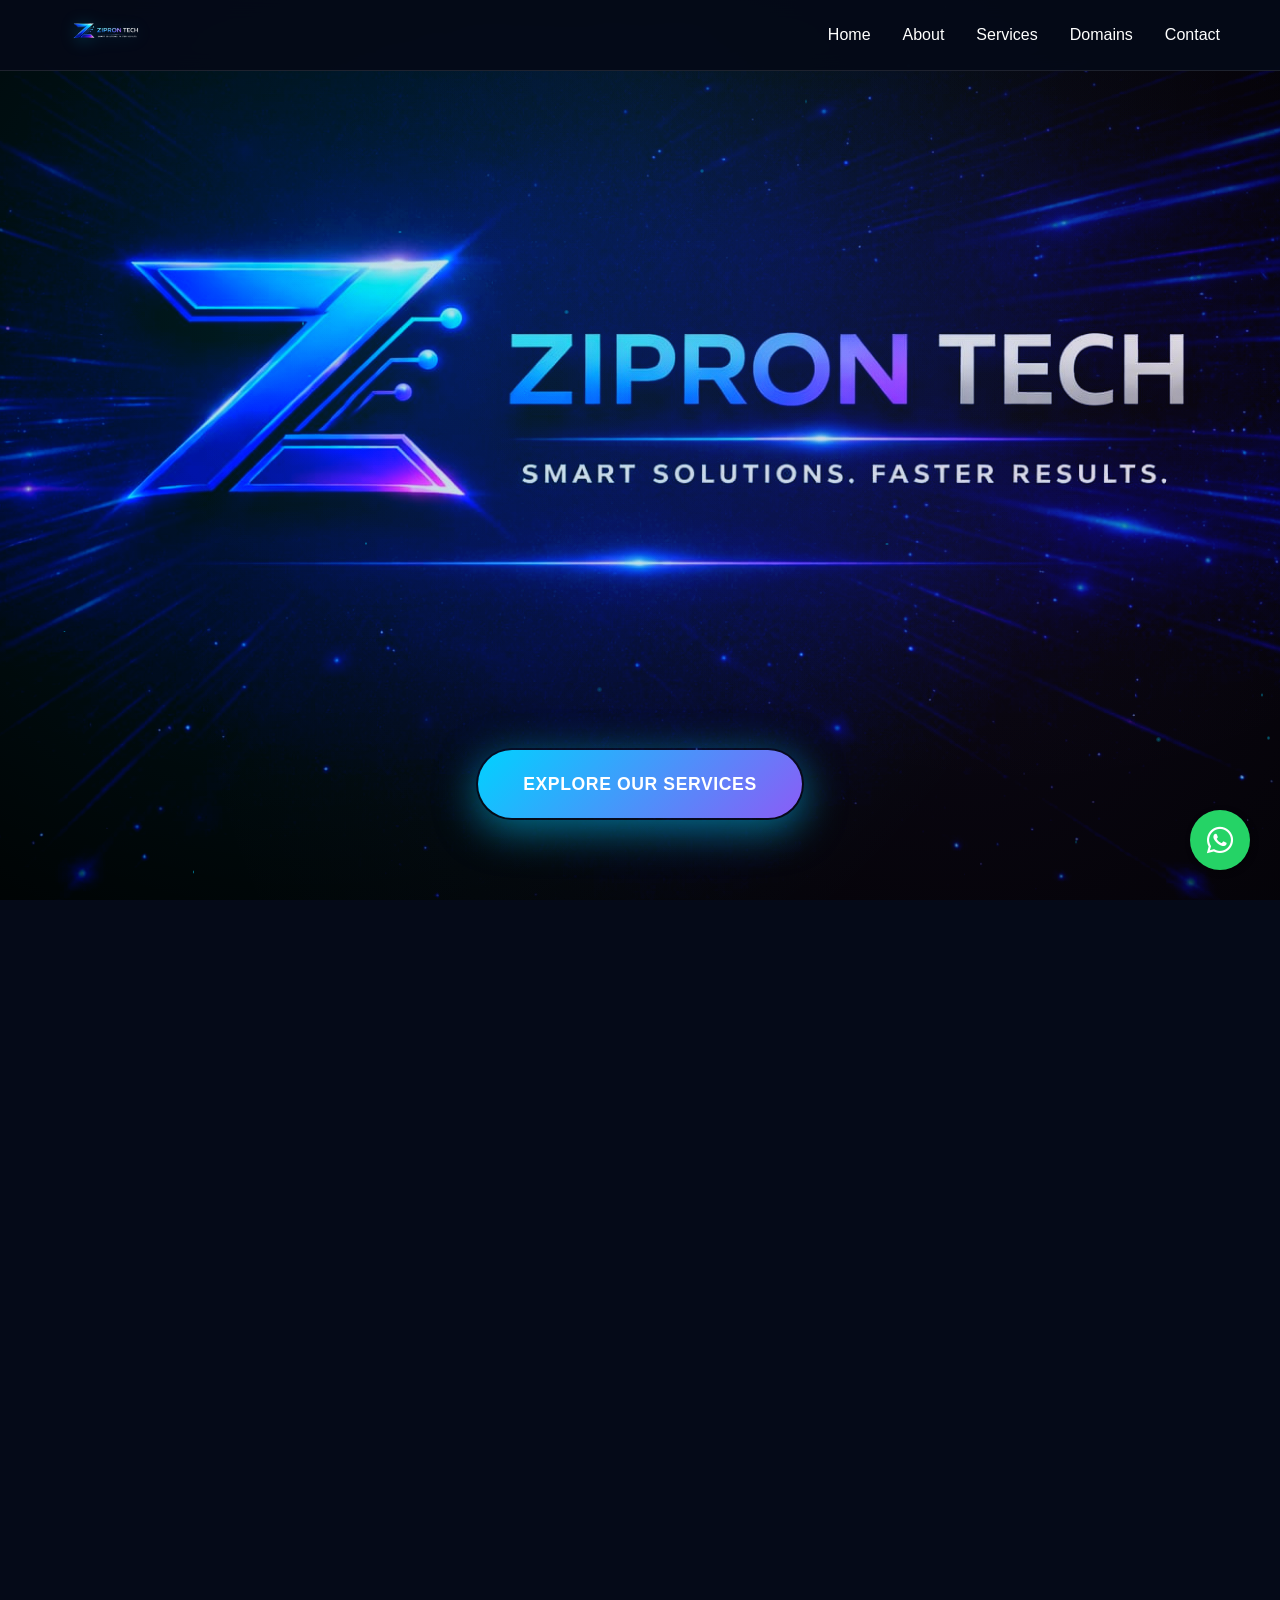
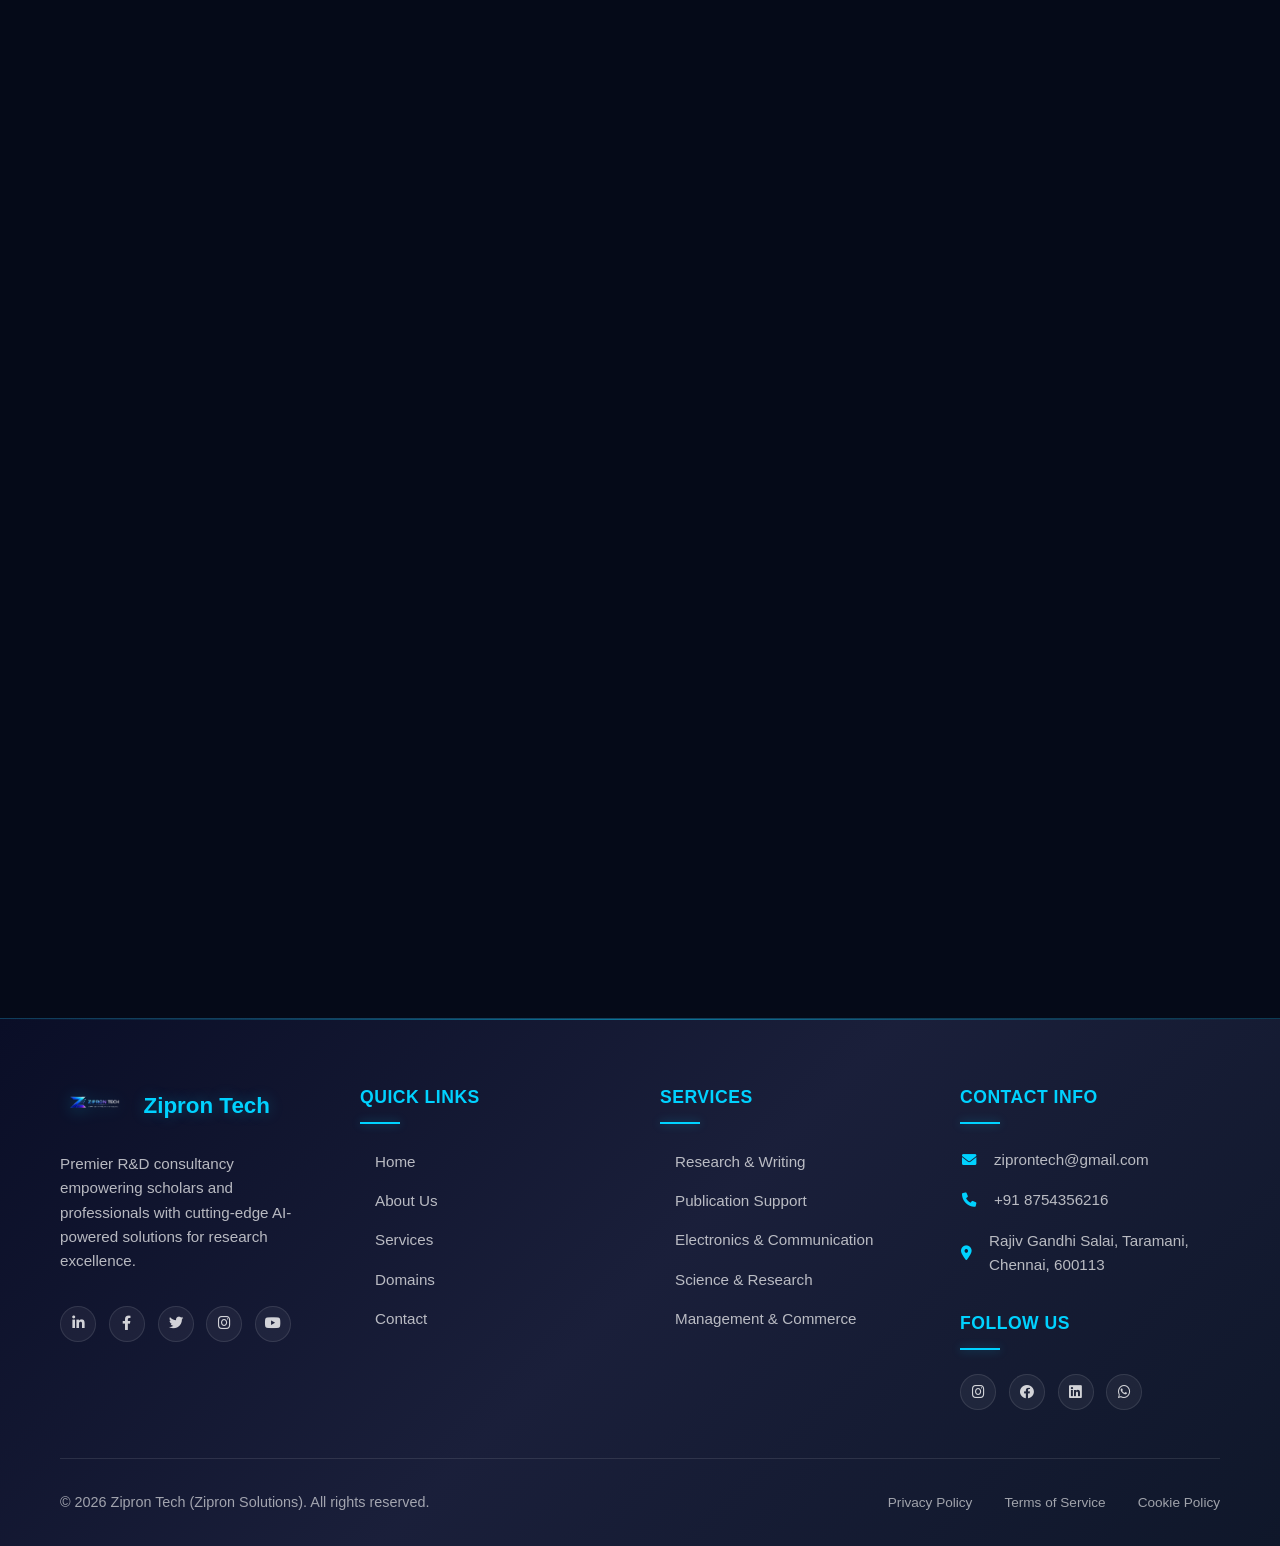
==== commit 70bacda4: "Add files via upload" ====
--- a/index.html
+++ b/index.html
@@ -12,7 +12,7 @@
     <header class="navbar">
         <div class="nav-container">
             <div class="logo">
-                <img src="images/re.png" alt="Zipron Tech Logo" class="logo-img">
+                <img src="re.png" alt="Zipron Tech Logo" class="logo-img">
             </div>
             <nav class="nav-menu">
                 <ul>
@@ -34,7 +34,7 @@
     <!-- Hero Section -->
     <section id="home" class="hero">
         <div class="hero-bg">
-            <img src="images/im.jpeg" alt="Zipron Tech Background" class="hero-bg-image">
+            <img src="im.jpeg" alt="Zipron Tech Background" class="hero-bg-image">
         </div>
         <div class="hero-content">
             <a href="#services" class="cta-button">Explore Our Services</a>
@@ -78,7 +78,7 @@
             <div class="services-grid">
                 <div class="service-category glass-card">
                     <div class="service-image">
-                        <img src="images/ research.jpeg" alt="Research & Writing Services">
+                        <img src="research.jpeg" alt="Research & Writing Services">
                     </div>
                     <h3><i class="fas fa-pen-nib"></i> Research & Writing</h3>
                     <ul>
@@ -90,7 +90,7 @@
                 </div>
                 <div class="service-category glass-card">
                     <div class="service-image">
-                        <img src="images/jr.jpeg" alt="Publication Support Services">
+                        <img src="jr.jpeg" alt="Publication Support Services">
                     </div>
                     <h3><i class="fas fa-book-open"></i> Publication Support</h3>
                     <ul>
@@ -102,7 +102,7 @@
                 </div>
                 <div class="service-category glass-card">
                     <div class="service-image">
-                        <img src="images/el.jpeg" alt="Electronics & Communication Services">
+                        <img src="el.jpeg" alt="Electronics & Communication Services">
                     </div>
                     <h3><i class="fas fa-microchip"></i> Electronics & Communication</h3>
                     <ul>
@@ -114,7 +114,7 @@
                 </div>
                 <div class="service-category glass-card">
                     <div class="service-image">
-                        <img src="images/sci.jpeg" alt="Science & Research Services">
+                        <img src="sci.jpeg" alt="Science & Research Services">
                     </div>
                     <h3><i class="fas fa-flask"></i> Science & Research</h3>
                     <ul>
@@ -126,7 +126,7 @@
                 </div>
                 <div class="service-category glass-card">
                     <div class="service-image">
-                        <img src="images/mn.jpeg" alt="Management & Commerce Services">
+                        <img src="mn.jpeg" alt="Management & Commerce Services">
                     </div>
                     <h3><i class="fas fa-briefcase"></i> Management & Commerce</h3>
                     <ul>
@@ -138,7 +138,7 @@
                 </div>
                 <div class="service-category glass-card">
                     <div class="service-image">
-                        <img src="images/art.jpeg" alt="Arts, Humanities & Other Fields">
+                        <img src="art.jpeg" alt="Arts, Humanities & Other Fields">
                     </div>
                     <h3><i class="fas fa-palette"></i> Arts, Humanities & Other Fields</h3>
                     <ul>
@@ -258,7 +258,7 @@
             <div class="footer-content">
                 <div class="footer-section">
                     <div class="footer-logo">
-                        <img src="images/re.png" alt="Zipron Tech" class="footer-logo-img">
+                        <img src="re.png" alt="Zipron Tech" class="footer-logo-img">
                         <h3>Zipron Tech</h3>
                     </div>
                     <p class="footer-description">
